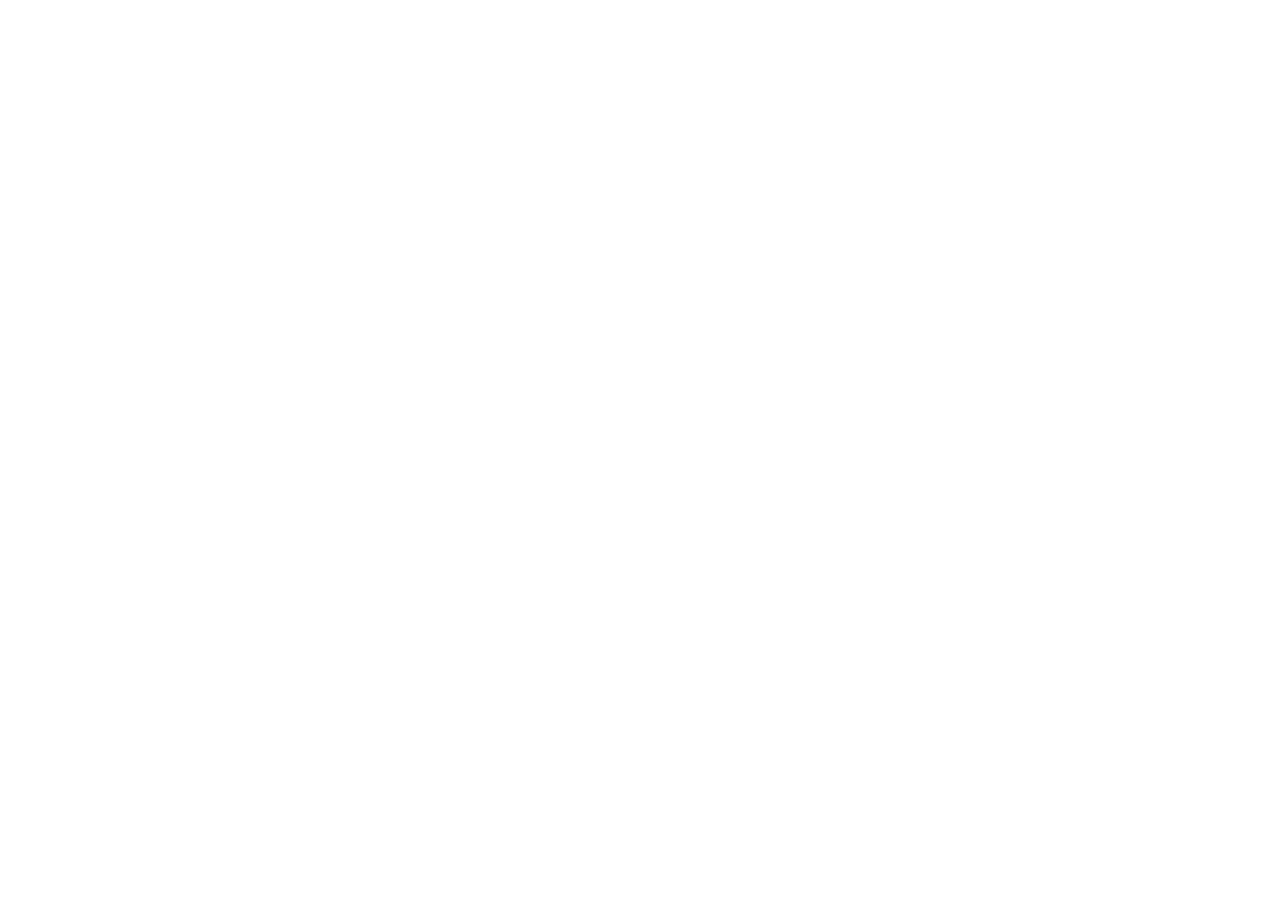
==== simple/index.html @ 259aca0b "folder simple created" ====
<!DOCTYPE html>
<html lang="en">
<head>
    <meta charset="UTF-8">
    <meta http-equiv="X-UA-Compatible" content="IE=edge">
    <meta name="viewport" content="width=device-width, initial-scale=1.0">
    <title></title>
</head>
<body>
    
</body>
</html>
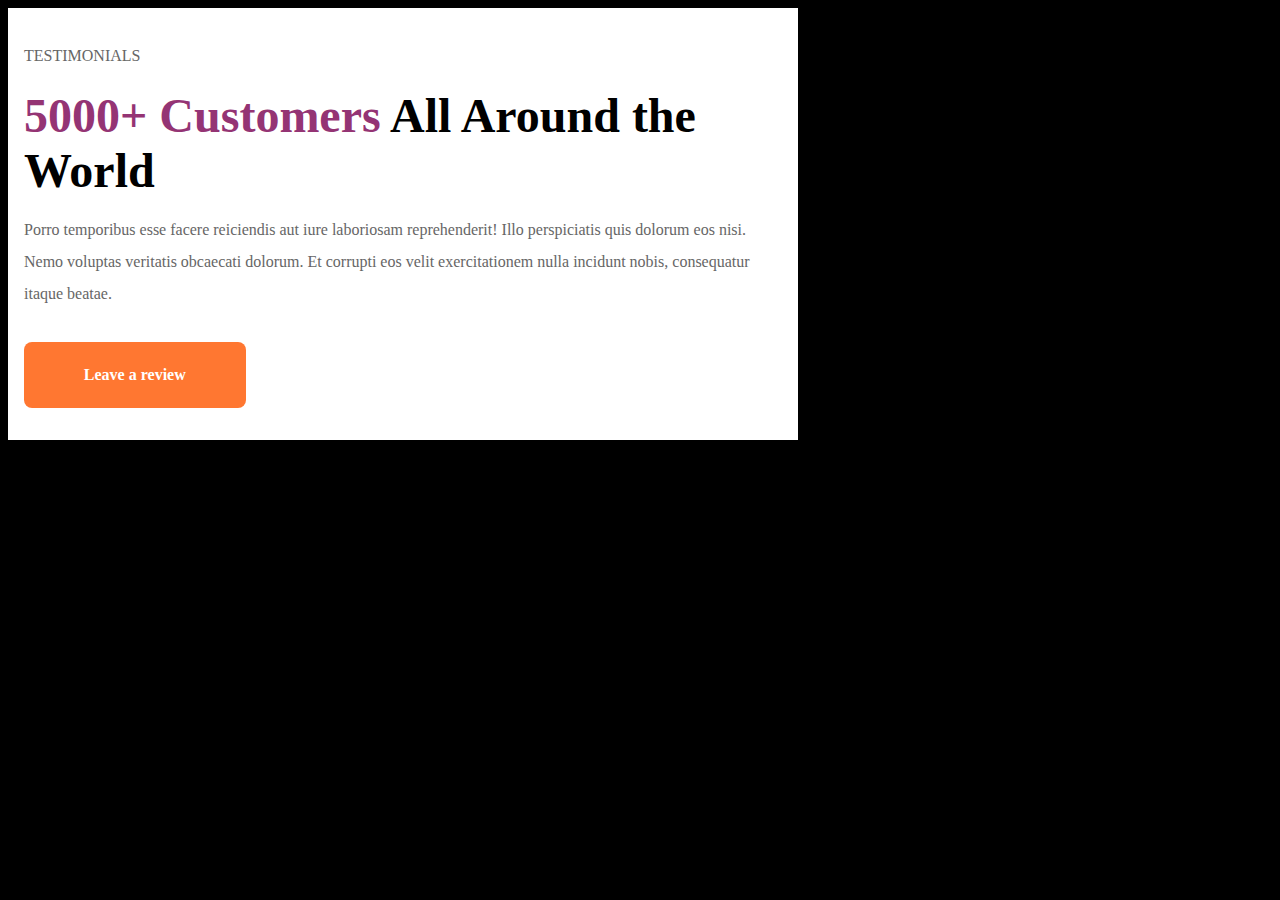
==== commit 718196ed: "styling updated" ====
--- a/simple/index.html
+++ b/simple/index.html
@@ -1,12 +1,26 @@
 <!DOCTYPE html>
 <html lang="en">
+
 <head>
     <meta charset="UTF-8">
     <meta http-equiv="X-UA-Compatible" content="IE=edge">
     <meta name="viewport" content="width=device-width, initial-scale=1.0">
-    <title></title>
+    <link rel="stylesheet" href="style.css">
+    <link rel="stylesheet" href="https://cdnjs.cloudflare.com/ajax/libs/font-awesome/6.4.0/css/all.min.css"
+        integrity="sha512-iecdLmaskl7CVkqkXNQ/ZH/XLlvWZOJyj7Yy7tcenmpD1ypASozpmT/E0iPtmFIB46ZmdtAc9eNBvH0H/ZpiBw=="
+        crossorigin="anonymous" referrerpolicy="no-referrer" />
+    <title> Interface 14</title>
 </head>
+
 <body>
-    
+    <div class="container">
+        <p class="para-color">TESTIMONIALS</p>
+        <h2><span class="headerLeft-color">5000+ Customers</span> All Around the World</h2>
+        <p class="para-color">Porro temporibus esse facere reiciendis aut iure laboriosam reprehenderit!
+            Illo perspiciatis quis dolorum eos nisi. Nemo voluptas veritatis obcaecati dolorum. Et
+            corrupti eos velit exercitationem nulla incidunt nobis, consequatur itaque beatae.</p>
+        <p class="button"><i class="fa-solid fa-pen"></i> <b>Leave a review</b></p>
+    </div>
 </body>
+
 </html>--- a/simple/style.css
+++ b/simple/style.css
@@ -0,0 +1,44 @@
+/*  orange color for review box: hsl(20.39deg 100% 59.61%);
+    violet shade for paragraph starting: hsl(320deg 48% 39.22%);
+    gray shade for paragraph texts: hsl(0deg 0% 40%);
+*/
+html {
+    margin: 0;
+    padding: 0;
+    box-sizing: border-box;
+    text-align: left;
+    background-color: black;
+}
+
+.container {
+    display: flex;
+    justify-content: center;
+    flex-direction: column;
+    width: 60%;
+    height: auto;
+    padding: 1rem;
+    background-color: white;
+}
+
+.container h2 {
+    font-size: 3rem;
+    margin: auto;
+}
+
+.para-color {
+    color: hsl(0deg 0% 40%);
+    line-height: 2rem;
+}
+
+.headerLeft-color {
+    color: hsl(320deg 48% 39.22%);
+}
+
+.button {
+    background-color: hsl(20.39deg 100% 59.61%);
+    padding: 1.5rem 1rem;
+    text-align: center;
+    color: white;
+    width: 25%;
+    border-radius: 0.5rem;
+}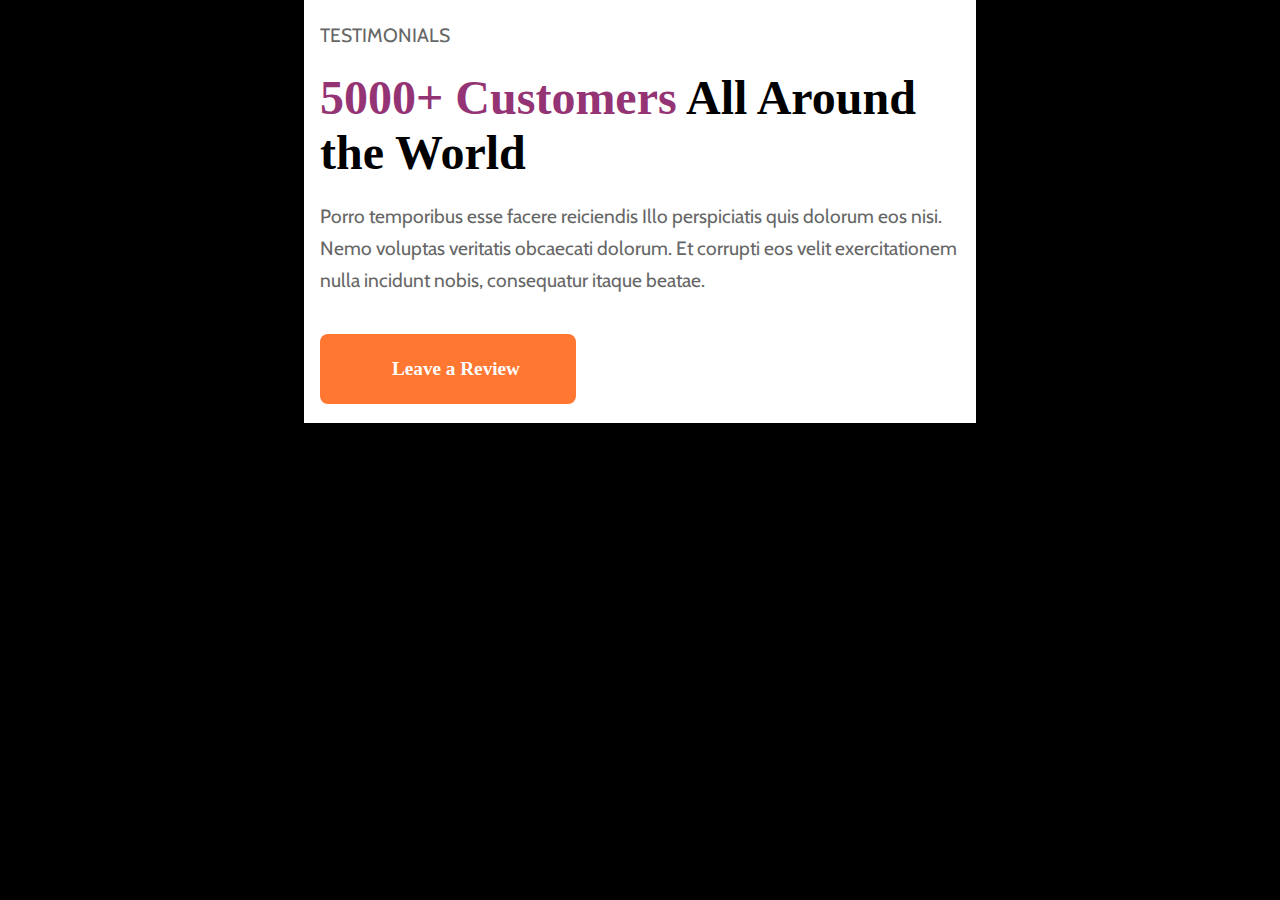
==== commit f67c214c: "final updates of html and css file" ====
--- a/simple/index.html
+++ b/simple/index.html
@@ -9,6 +9,9 @@
     <link rel="stylesheet" href="https://cdnjs.cloudflare.com/ajax/libs/font-awesome/6.4.0/css/all.min.css"
         integrity="sha512-iecdLmaskl7CVkqkXNQ/ZH/XLlvWZOJyj7Yy7tcenmpD1ypASozpmT/E0iPtmFIB46ZmdtAc9eNBvH0H/ZpiBw=="
         crossorigin="anonymous" referrerpolicy="no-referrer" />
+        <link rel="preconnect" href="https://fonts.googleapis.com">
+        <link rel="preconnect" href="https://fonts.gstatic.com" crossorigin>
+        <link href="https://fonts.googleapis.com/css2?family=Cabin:wght@700&display=swap" rel="stylesheet">
     <title> Interface 14</title>
 </head>
 
@@ -16,10 +19,10 @@
     <div class="container">
         <p class="para-color">TESTIMONIALS</p>
         <h2><span class="headerLeft-color">5000+ Customers</span> All Around the World</h2>
-        <p class="para-color">Porro temporibus esse facere reiciendis aut iure laboriosam reprehenderit!
-            Illo perspiciatis quis dolorum eos nisi. Nemo voluptas veritatis obcaecati dolorum. Et
+        <p class="para-color">Porro temporibus esse facere reiciendis Illo perspiciatis quis dolorum eos nisi. Nemo
+            voluptas veritatis obcaecati dolorum. Et
             corrupti eos velit exercitationem nulla incidunt nobis, consequatur itaque beatae.</p>
-        <p class="button"><i class="fa-solid fa-pen"></i> <b>Leave a review</b></p>
+        <p class="button"><i class="fa-solid fa-pen"> </i><b>Leave a Review</b></p>
     </div>
 </body>
 
--- a/simple/style.css
+++ b/simple/style.css
@@ -2,21 +2,22 @@
     violet shade for paragraph starting: hsl(320deg 48% 39.22%);
     gray shade for paragraph texts: hsl(0deg 0% 40%);
 */
-html {
+body {
     margin: 0;
     padding: 0;
     box-sizing: border-box;
     text-align: left;
     background-color: black;
+    font-size: 1.2rem;
 }
 
 .container {
+    margin: 0 auto;
     display: flex;
-    justify-content: center;
     flex-direction: column;
-    width: 60%;
+    width: 50%;
     height: auto;
-    padding: 1rem;
+    padding: 0rem 1rem;
     background-color: white;
 }
 
@@ -26,6 +27,7 @@
 }
 
 .para-color {
+    font-family: 'Cabin', sans-serif;
     color: hsl(0deg 0% 40%);
     line-height: 2rem;
 }
@@ -39,6 +41,9 @@
     padding: 1.5rem 1rem;
     text-align: center;
     color: white;
-    width: 25%;
+    width: 35%;
     border-radius: 0.5rem;
+}
+.button i{
+    padding-right: 1rem;
 }